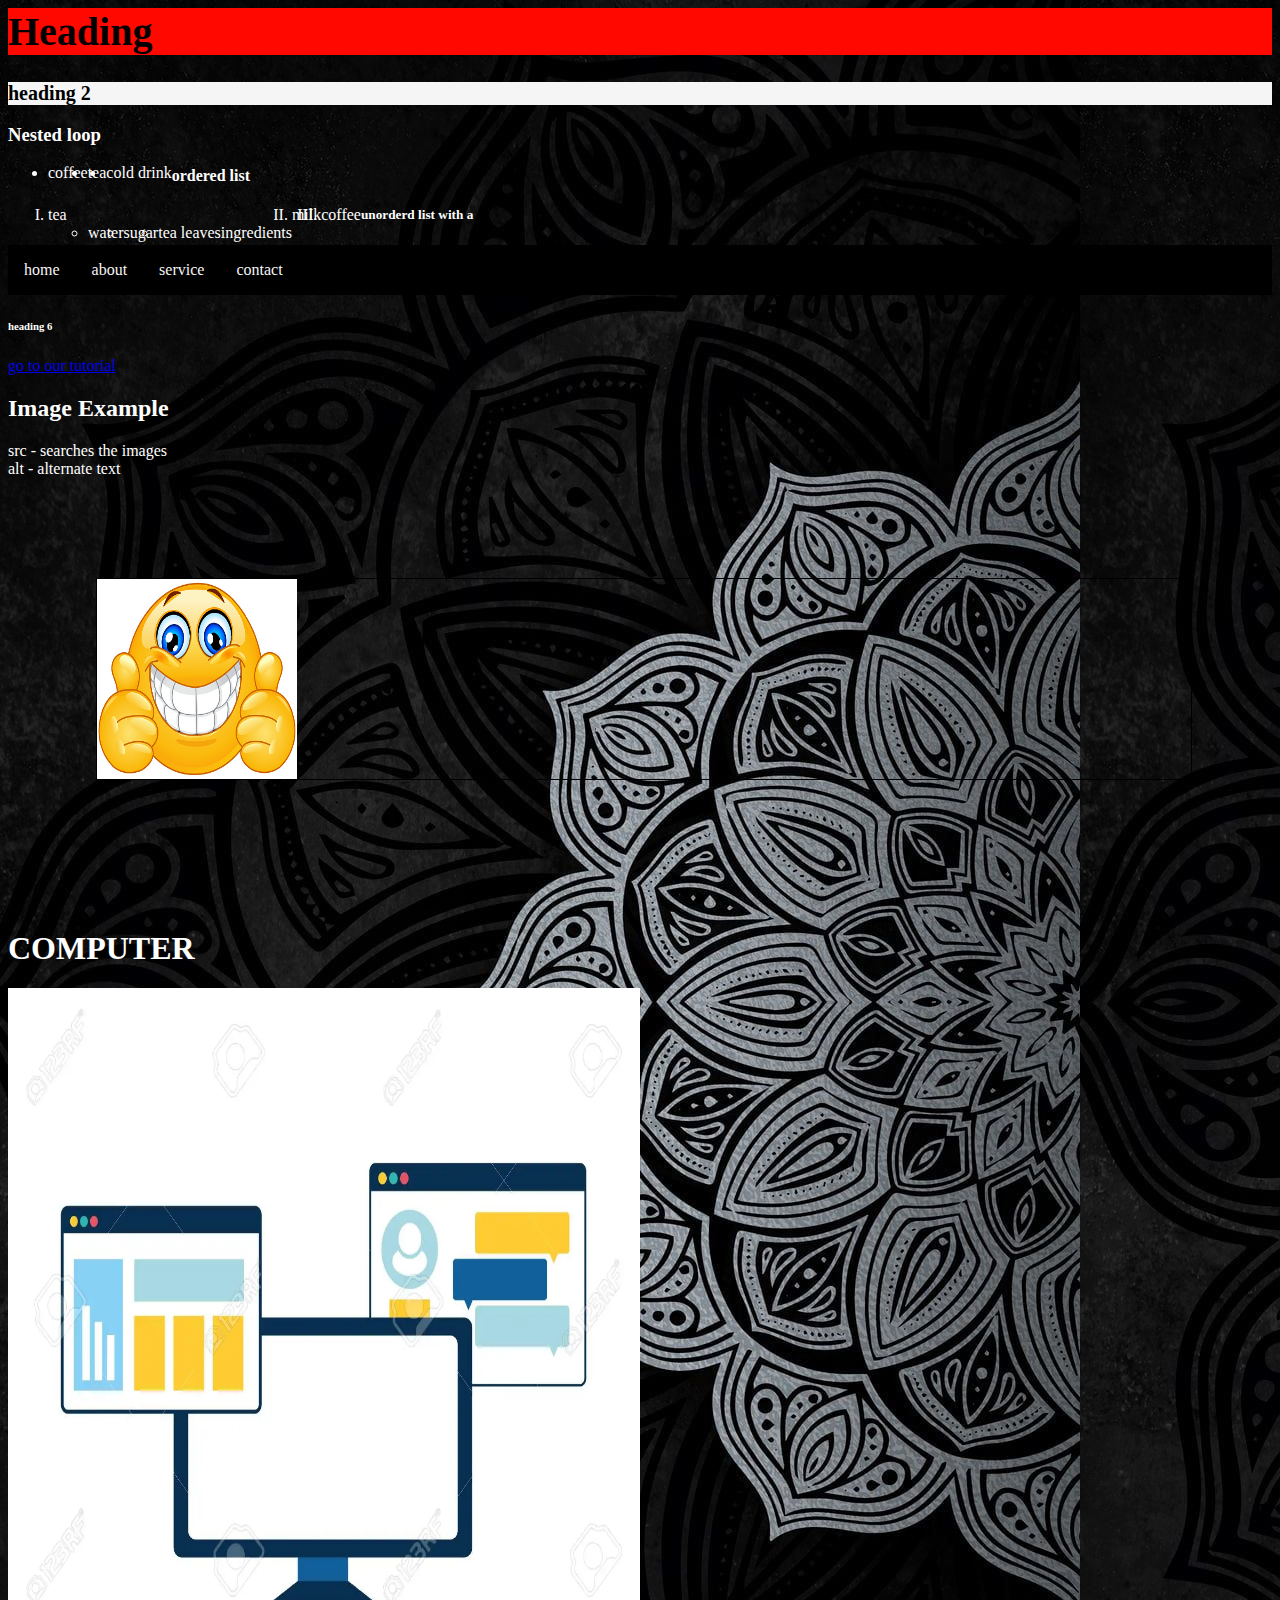
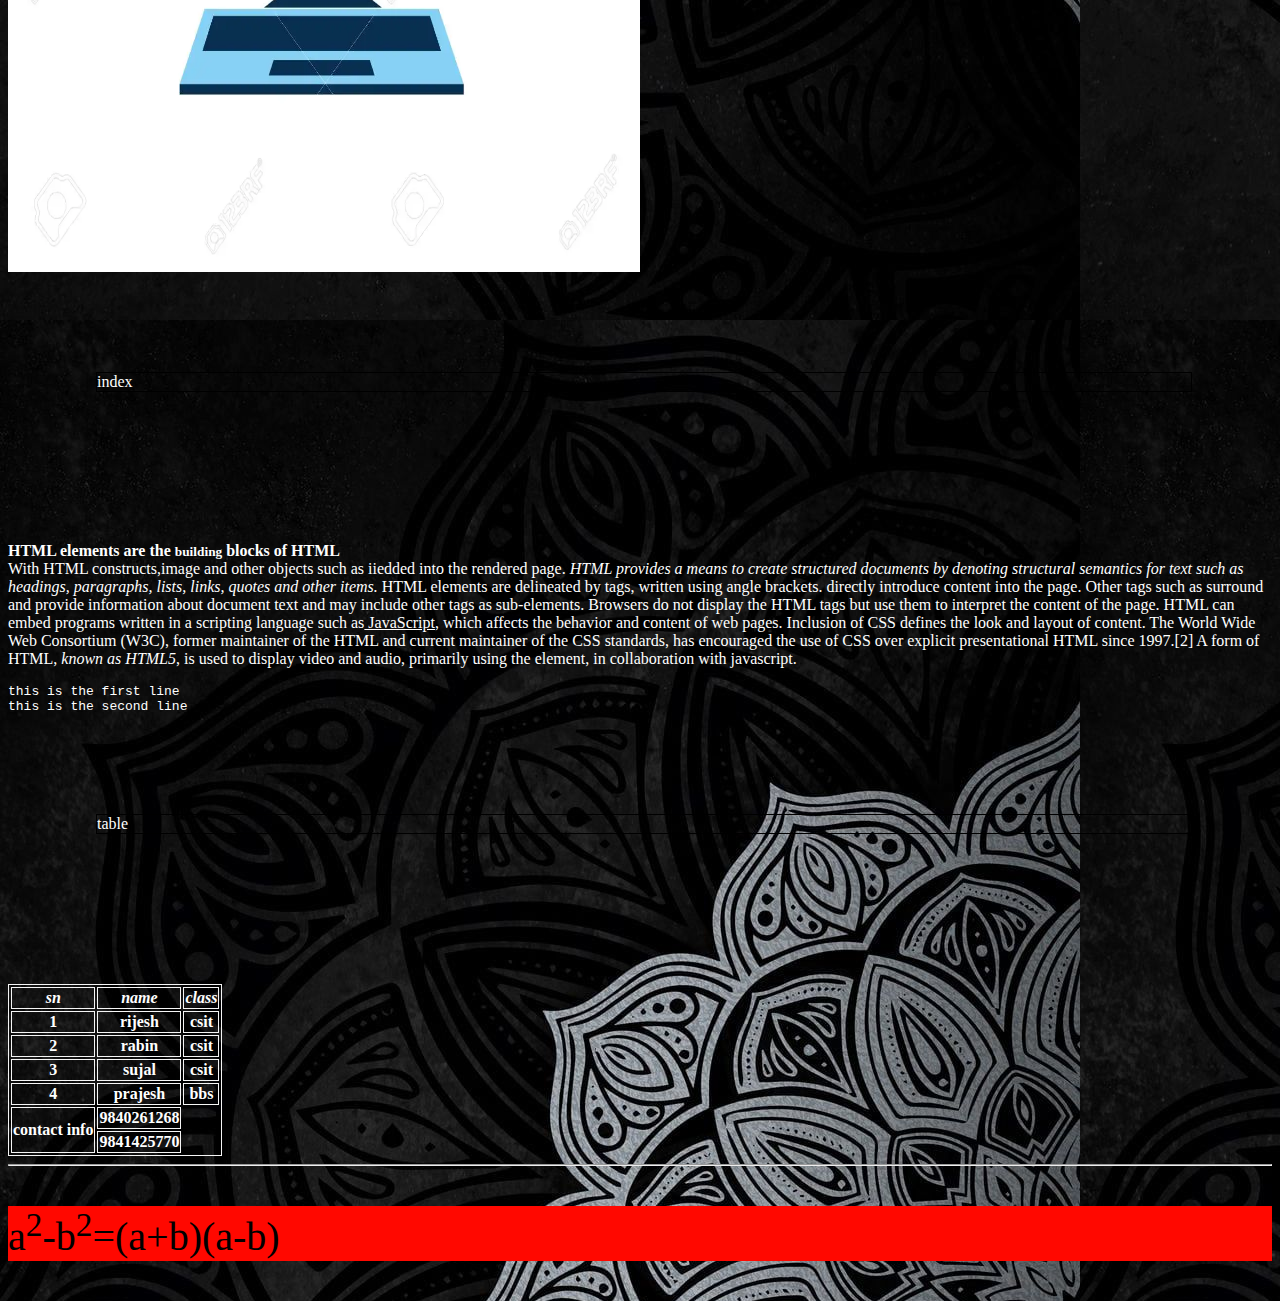
==== index.html @ bbbab633 "edit" ====
<html>
<head>
<meta charset="utf-8">
<title>Trail Html</title>
<link rel="stylesheet" type="text/css" href="style.css">
	
</head>
<body style="background-color: gray; color: rgb(255,255,255); background-image: url('image/black.jpg') ";>
<h1 class="par">Heading</h1>
<h2 class="la">heading 2</h2>
<h3>Nested loop </h3>
<ul>
	<li>coffee</li>
	<li>tea</li>
	<li>cold drink</li>
</ul>
<h4>ordered list</h4>
<ol type="I">
	<li>tea
		<ul>ingredients
			<li>water</li>
			<li>sugar</li>
			<li>tea leaves</li>

		</ul>
	</li>
	<li>milk</li>
	<li>coffee</li>
	</ol>
<h5>unorderd list with a</h5>
<ul class="nav">
	<li><a href="index.html">home</a></li>
	<li><a href="about.html">about</a></li>
	<li><a href="service.html">service</a></li>
	<li><a href="contact.html">contact</a></li>
</ul>

<h6>heading 6</h6>
<a href="https://tech.itbridgenepal.com.np/" target="_blank">
	go to our tutorial
</a>
<h2>Image Example</h2>
	<p>src - searches the images<br>
	alt - alternate text</p>
	<div>
		<img src="image/smiley.gif" style="height: 200px; width: 200px;">
	</div>
	<h1>COMPUTER</h1>
		<img src="image/web.jpg" style="width: 50%; height: 100%;">
<div>index</div>
<p>
<b>HTML elements are the <small>building</small> blocks of HTML</b> <br>With HTML constructs,image and other objects such as iiedded into the rendered page.<i> HTML provides a means to create structured documents by denoting structural semantics for text such as headings, paragraphs, lists, links, quotes and other items.</i> HTML elements are delineated by tags, written using angle brackets. directly introduce content into the page. Other tags such as surround and provide information about document text and may include other tags as sub-elements. Browsers do not display the HTML tags but use them to interpret the content of the page.
HTML can embed programs written in a scripting language such as<u> JavaScript</u>, which affects the behavior and content of web pages. Inclusion of CSS defines the look and layout of content. The World Wide Web Consortium (W3C), former maintainer of the HTML and current maintainer of the CSS standards, has encouraged the use of CSS over explicit presentational HTML since 1997.[2] A form of HTML,<em> known as HTML5</em>, is used to display video and audio, primarily using the element, in collaboration with javascript.
</p>
<pre>
this is the first line
this is the second line
</pre>
<div>table</div>
<table>
	 <style>
         table, th, td {
            border: 1px solid whitesmoke;
         }
      </style>
	<tr>
		<th><i>sn</i></th>
		 <th><i>name</i></th>
		<th><i>class</i></th>
	</tr>
		<tr>
		<th>1</th>
		<th>rijesh</th>
		<th>csit</th>
	</tr>
		<tr>
		<th>2</th>
		<th>rabin</th>
		<th>csit</th>
	</tr>
		<tr>
		<th>3</th>
		<th>sujal</th>
		<th>csit</th>
	</tr>
		<tr>
		<th>4</th>
		<th>prajesh</th>
		<th>bbs</th>
	</tr>
	<tr>
		<th rowspan="2">contact info</th>
		<th>9840261268</th>
	</tr>
	<tr>
		<th>9841425770</th>
	</tr>
</table>
<!--hr tag is used for creating horizontal line in documents-->
	<hr>
	<p class="par">a<sup>2</sup>-b<sup>2</sup>=(a+b)(a-b)</p>
	</hr>
</body>
</html>
---- style.css ----
.nav{
		list-style-type: none;
		margin: 0;
		padding: 0;
		background-color: whitesmoke;
		overflow: hidden;
		background-color: black;
	}
	li{
		float: left;
	}
	li a{
		padding: 16px;
		text-decoration: none;
		color:whitesmoke;
		display:block;

	}
	li a:hover{
		background-color:red;


	}
	.par{
		font-size: 40px; background-color:hsl(2, 100%, 50%); color:black ;"

	}
	.la{
		font-size: 20px;background-color: whitesmoke; color:black ;
	}
	div{
		border: 1px solid black;
		margin: 100px 80px 150px 88px;
	}
	.hundred{

	}
	.twohund{
		
	}
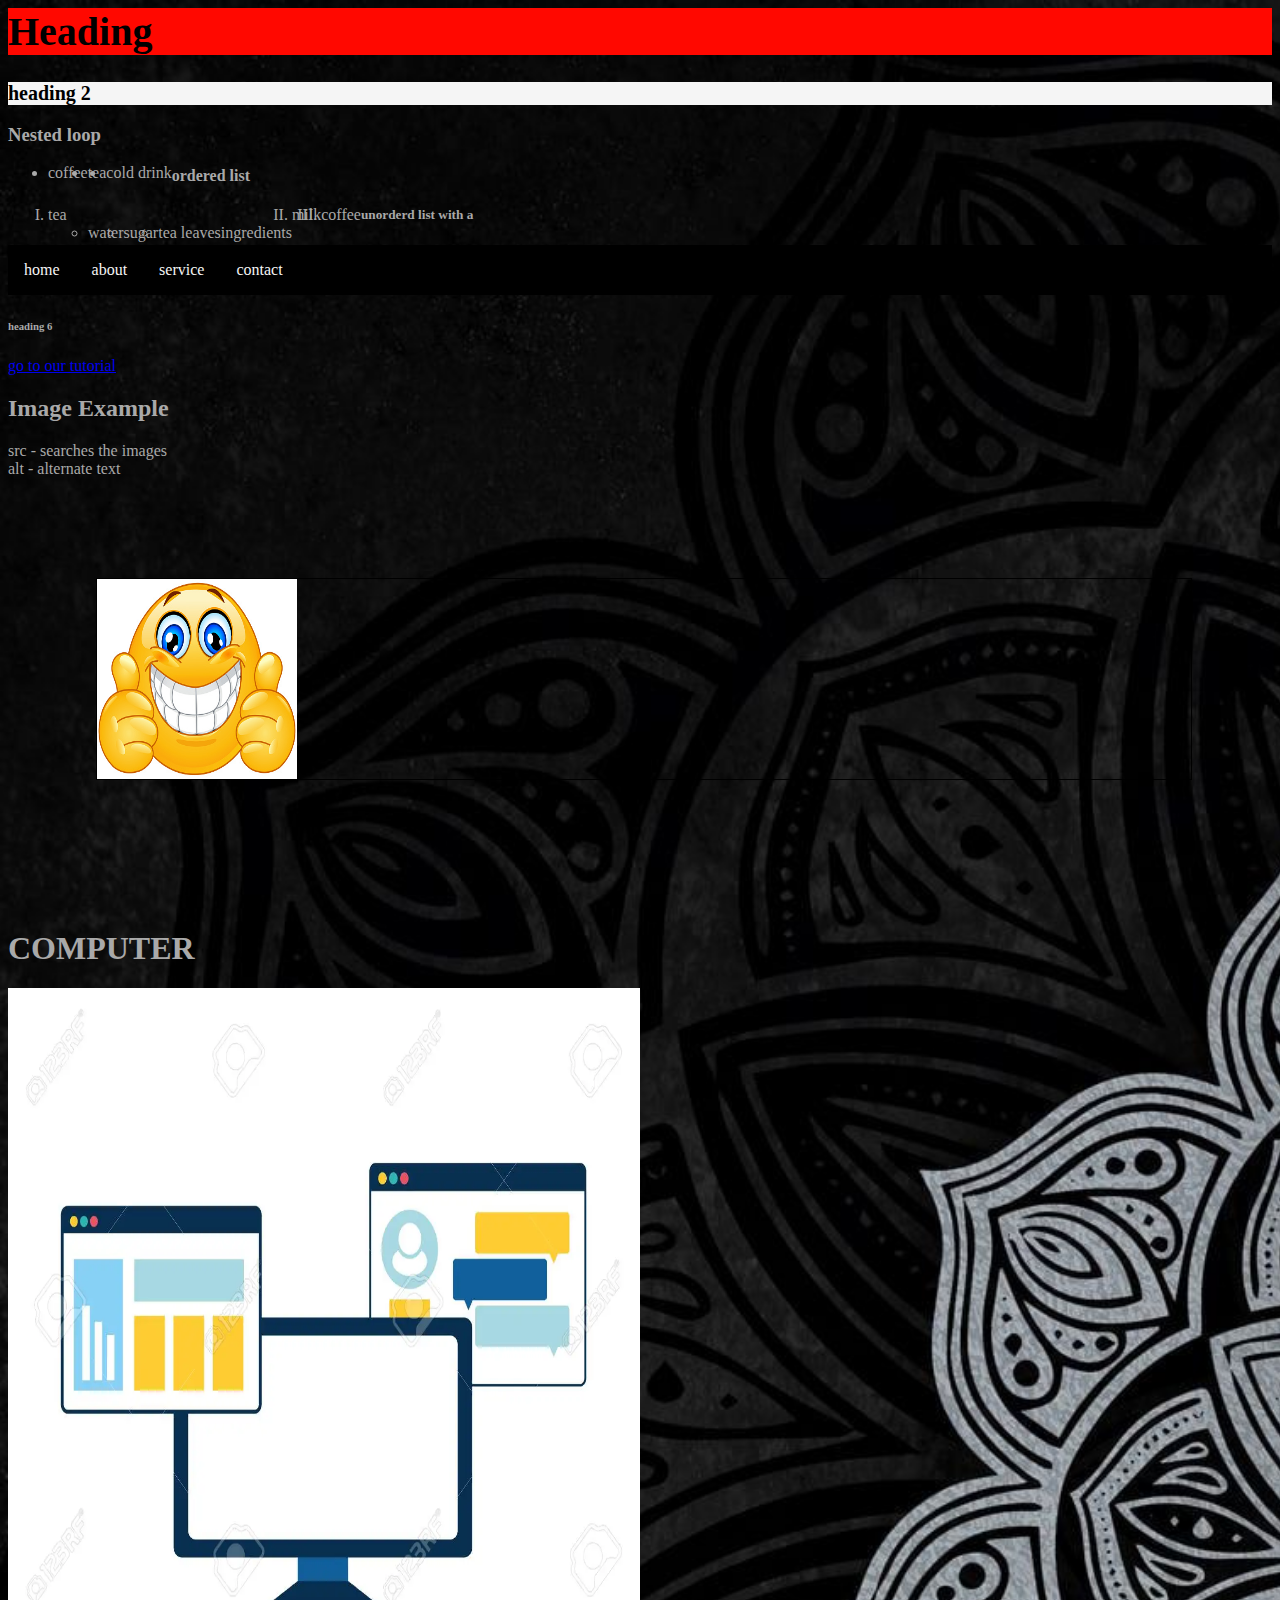
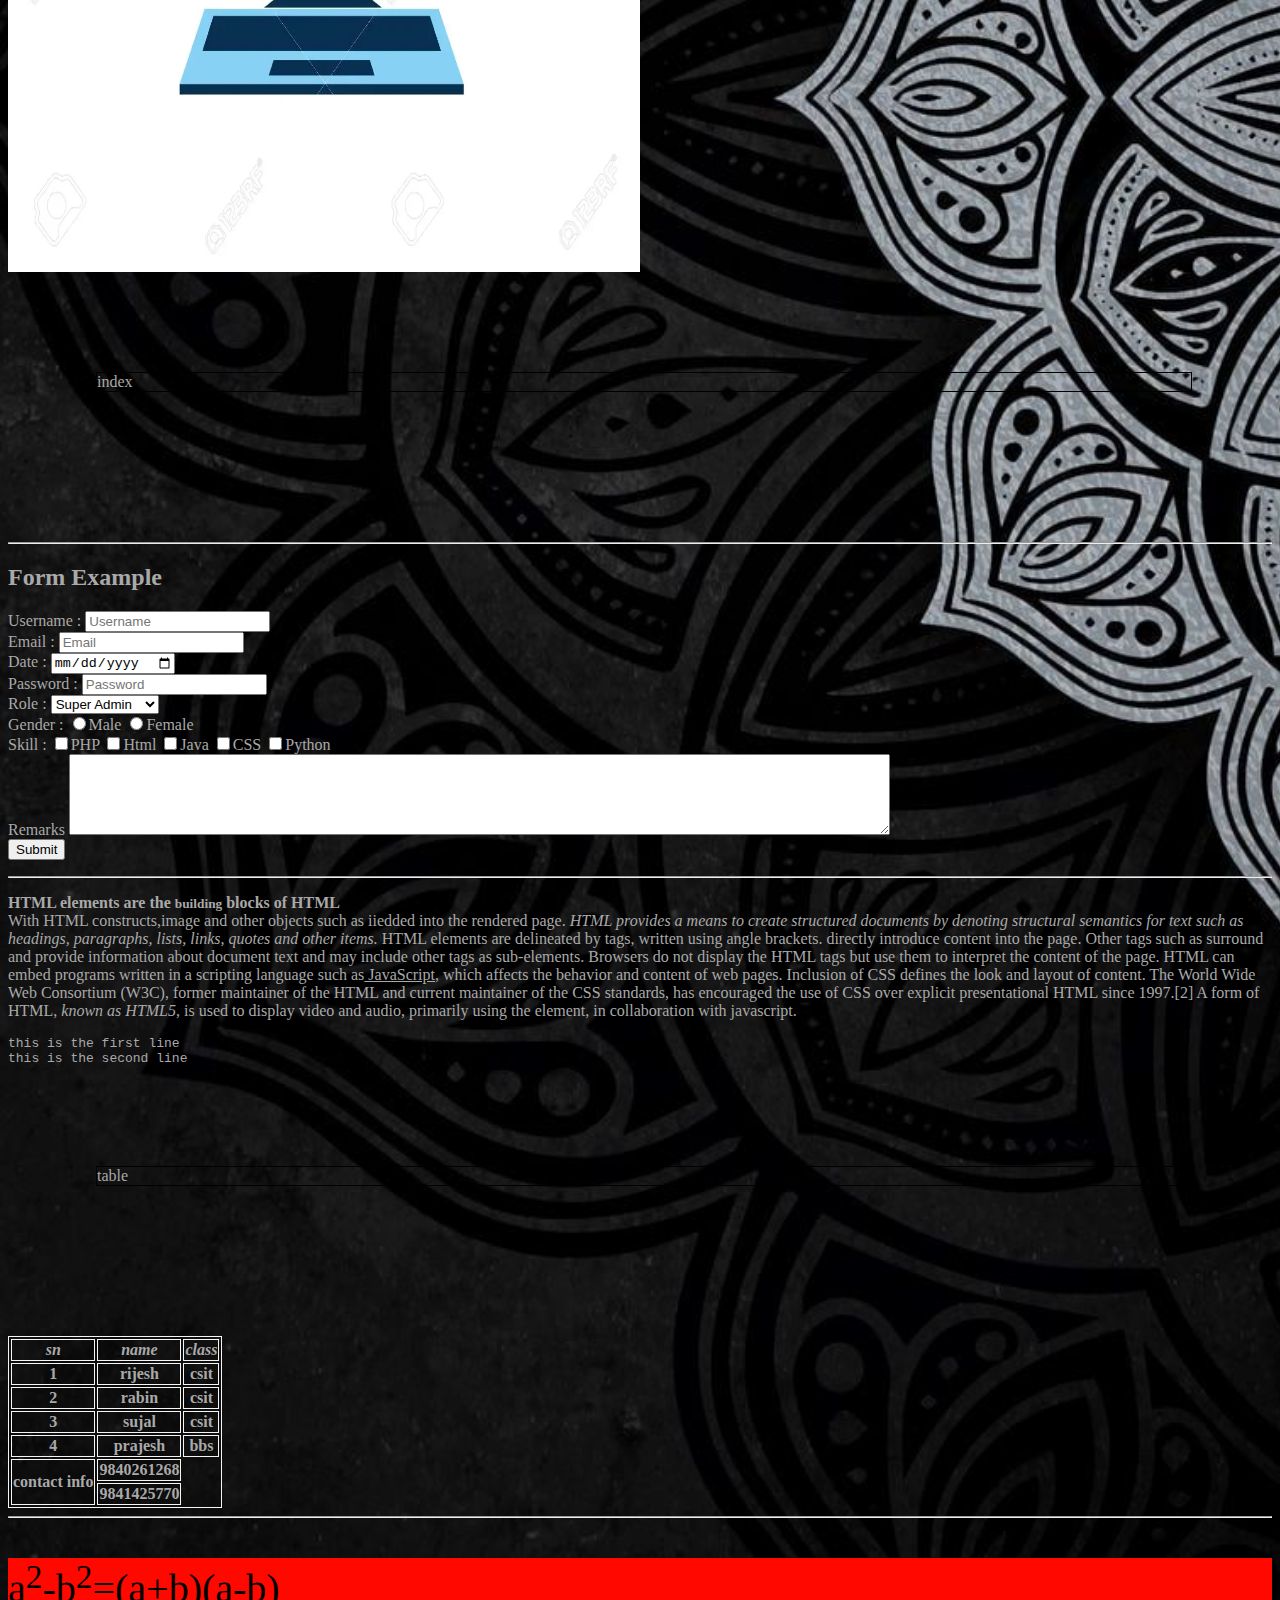
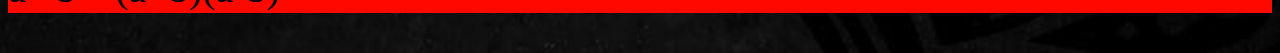
==== commit 28b4b8aa: "new files" ====
--- a/index.html
+++ b/index.html
@@ -5,7 +5,7 @@
 <link rel="stylesheet" type="text/css" href="style.css">
 	
 </head>
-<body style="background-color: gray; color: rgb(255,255,255); background-image: url('image/black.jpg') ";>
+<body style=" color: darkgrey; background-image: url('image/black.jpg'); background-repeat: no-repeat; background-size:cover; ";>
 <h1 class="par">Heading</h1>
 <h2 class="la">heading 2</h2>
 <h3>Nested loop </h3>
@@ -48,6 +48,48 @@
 	<h1>COMPUTER</h1>
 		<img src="image/web.jpg" style="width: 50%; height: 100%;">
 <div>index</div>
+<hr>
+
+<h2>Form Example</h2>
+<form method="post" action="#">
+	<label>Username :</label>
+	<input type="text" placeholder="Username" name="Username" id="Username" value=""><br>
+
+	<label>Email :</label>
+	<input type="email" placeholder="Email" name="email" id="email"><br>
+
+	<label>Date :</label>
+	<input type="date" name="date" id="date"><br>
+
+	<label>Password :</label>
+	<input type="password" placeholder="Password" name="password" id="password"><br>
+
+	<label>Role :</label> <select name="role" id="role"> <option
+	disabled>--Choose Role</option> <option value="SuperAdmin">Super
+	Admin</option> <option value="Admin">Admin</option> <option
+	value="User">User</option>	 </select><br>
+
+	<label>
+		Gender :
+	</label>
+	<input type="radio" name="Gender" value="male">Male
+	<input type="radio" name="Gender" value="female">Female<br>
+
+	<label>Skill :</label>
+	<input type="checkbox" name="skill" value="PHP">PHP
+	<input type="checkbox" name="skill" value="Html">Html
+   <input type="checkbox" name="skill" value="Java">Java
+   <input type="checkbox" name="skill" value="CSS">CSS
+   <input type="checkbox" name="skill" value="Python">Python
+   <br>
+
+   <label>Remarks</label>
+   <textarea name="remarks" id="remarks" rows="5" cols="100"></textarea><br>
+
+   <button type="submit" >Submit</button>
+
+</form>
+<hr>
 <p>
 <b>HTML elements are the <small>building</small> blocks of HTML</b> <br>With HTML constructs,image and other objects such as iiedded into the rendered page.<i> HTML provides a means to create structured documents by denoting structural semantics for text such as headings, paragraphs, lists, links, quotes and other items.</i> HTML elements are delineated by tags, written using angle brackets. directly introduce content into the page. Other tags such as surround and provide information about document text and may include other tags as sub-elements. Browsers do not display the HTML tags but use them to interpret the content of the page.
 HTML can embed programs written in a scripting language such as<u> JavaScript</u>, which affects the behavior and content of web pages. Inclusion of CSS defines the look and layout of content. The World Wide Web Consortium (W3C), former maintainer of the HTML and current maintainer of the CSS standards, has encouraged the use of CSS over explicit presentational HTML since 1997.[2] A form of HTML,<em> known as HTML5</em>, is used to display video and audio, primarily using the element, in collaboration with javascript.
